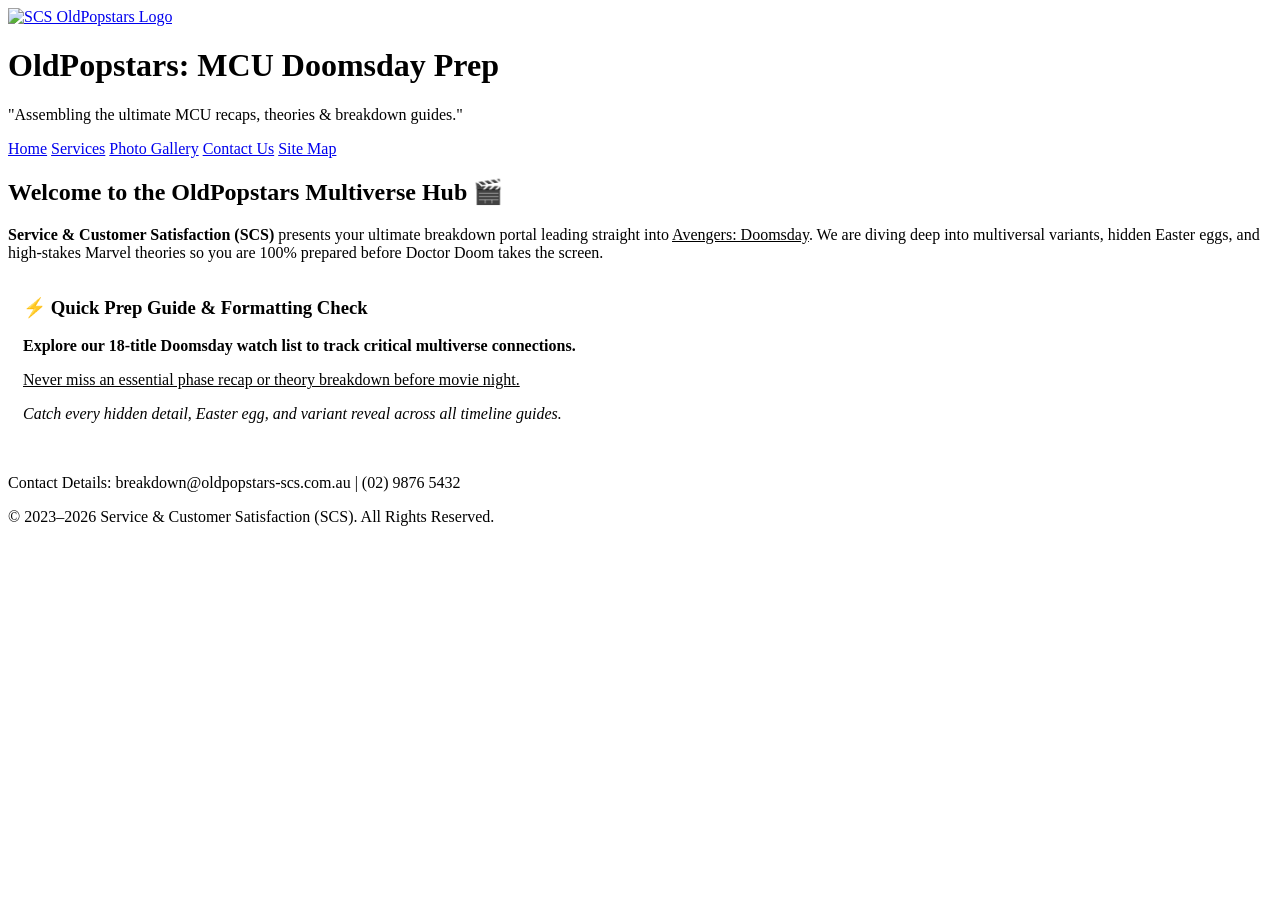
==== index.html @ a0e8ee73 "Add files via upload" ====
<!DOCTYPE html>
<html lang="en">
<head>
    <meta charset="UTF-8">
    <meta name="viewport" content="width=device-width, initial-scale=1.0">
    <title>SCS OldPopstars | Home</title>
    <link rel="stylesheet" href="style.css">
</head>
<body>
    <header>
        <a href="index.html">
            <img src="media/logo.png" alt="SCS OldPopstars Logo" width="120">
        </a>
        <h1>OldPopstars: MCU Doomsday Prep</h1>
        <p class="motto">"Assembling the ultimate MCU recaps, theories & breakdown guides."</p>
        <nav>
            <a href="index.html">Home</a>
            <a href="services.html">Services</a>
            <a href="gallery.html">Photo Gallery</a>
            <a href="contact.html">Contact Us</a>
            <a href="sitemap.html">Site Map</a>
        </nav>
    </header>
    <main>
       <h2>Welcome to the OldPopstars Multiverse Hub 🎬</h2>
    
    <p><b>Service & Customer Satisfaction (SCS)</b> presents your ultimate breakdown portal leading straight into <u>Avengers: Doomsday</u>. We are diving deep into multiversal variants, hidden Easter eggs, and high-stakes Marvel theories so you are 100% prepared before Doctor Doom takes the screen.</p>

    <!-- Interactive / Engaging Highlight Box -->
    <div style="background-color: var(--bg-main); border-left: 4px solid var(--accent-green); padding: 15px; border-radius: 4px; margin: 20px 0;">
        <h3 style="color: var(--accent-green); margin-top: 0;">⚡ Quick Prep Guide & Formatting Check</h3>
        <p><b>Explore our 18-title Doomsday watch list to track critical multiverse connections.</b></p>
        <p><u>Never miss an essential phase recap or theory breakdown before movie night.</u></p>
        <p><i>Catch every hidden detail, Easter egg, and variant reveal across all timeline guides.</i></p>
    </div>
</main>
    <footer>
        <p>Contact Details: breakdown@oldpopstars-scs.com.au | (02) 9876 5432</p>
        <p>&copy; 2023–2026 Service & Customer Satisfaction (SCS). All Rights Reserved.</p>
    </footer>
</body>
</html>
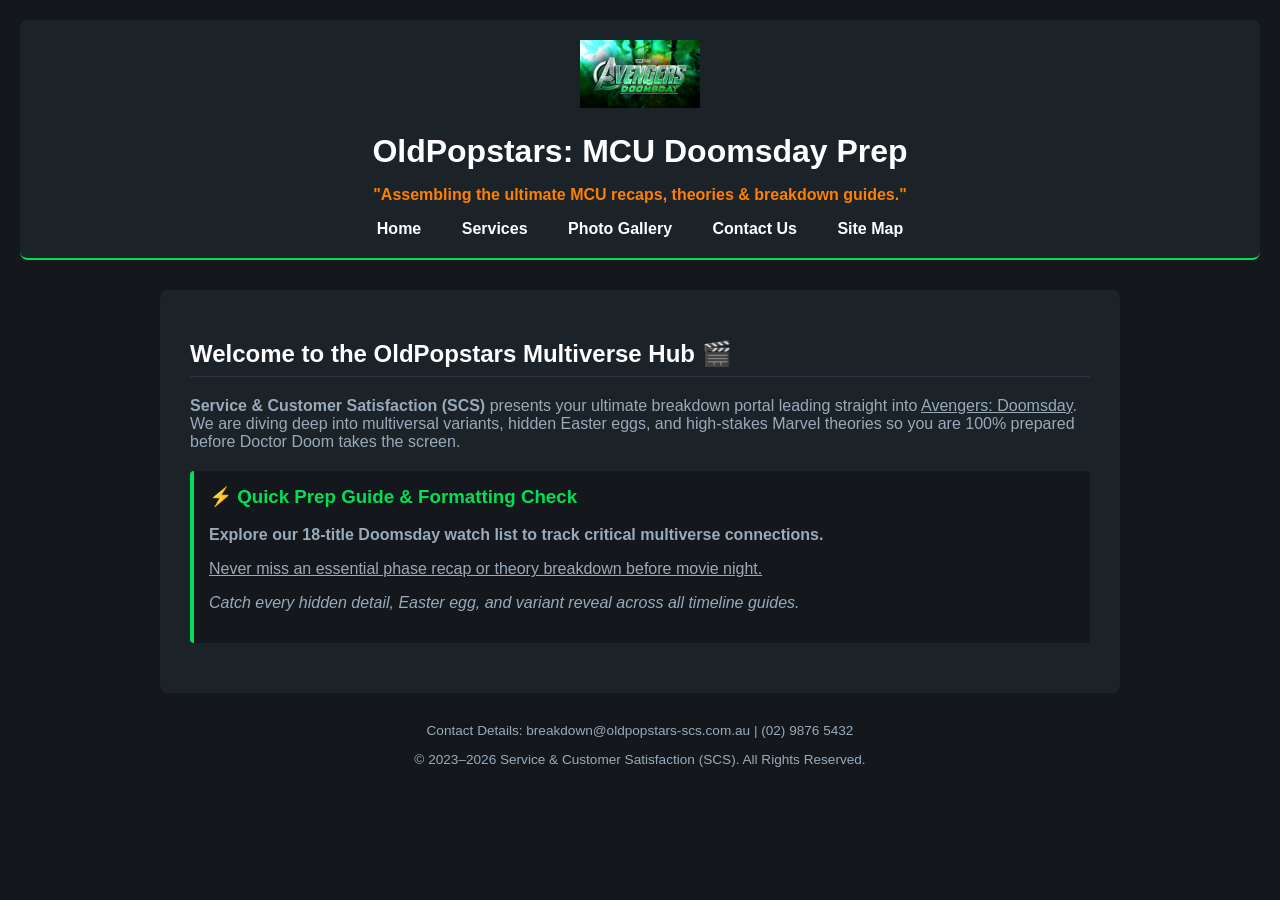
==== commit 4b58b86d: "Update index.html" ====
--- a/index.html
+++ b/index.html
@@ -9,7 +9,7 @@
 <body>
     <header>
         <a href="index.html">
-            <img src="media/logo.png" alt="SCS OldPopstars Logo" width="120">
+            <img src="logo.png" alt="SCS OldPopstars Logo" width="120">
         </a>
         <h1>OldPopstars: MCU Doomsday Prep</h1>
         <p class="motto">"Assembling the ultimate MCU recaps, theories & breakdown guides."</p>
@@ -39,4 +39,4 @@
         <p>&copy; 2023–2026 Service & Customer Satisfaction (SCS). All Rights Reserved.</p>
     </footer>
 </body>
-</html>+</html>
--- a/style.css
+++ b/style.css
@@ -0,0 +1,77 @@
+:root {
+    --bg-main: #14181c;
+    --bg-card: #1b2228;
+    --text-primary: #9ab;
+    --text-bright: #ffffff;
+    --accent-green: #00e054;
+    --accent-orange: #ff8000;
+    --border-color: #2c3440;
+}
+
+body {
+    background-color: var(--bg-main);
+    color: var(--text-primary);
+    font-family: -apple-system, BlinkMacSystemFont, "Segoe UI", Roboto, sans-serif;
+    margin: 0;
+    padding: 20px;
+}
+
+header {
+    background-color: var(--bg-card);
+    padding: 20px;
+    border-radius: 8px;
+    text-align: center;
+    border-bottom: 2px solid var(--accent-green);
+}
+
+h1 { color: var(--text-bright); margin-bottom: 5px; }
+.motto { color: var(--accent-orange); font-weight: bold; }
+
+nav a {
+    color: var(--text-bright);
+    text-decoration: none;
+    font-weight: 600;
+    padding: 8px 14px;
+    margin: 0 4px;
+    border-radius: 4px;
+}
+
+nav a:hover {
+    background-color: var(--accent-green);
+    color: var(--bg-main);
+}
+
+main {
+    max-width: 900px;
+    margin: 30px auto;
+    background-color: var(--bg-card);
+    padding: 30px;
+    border-radius: 8px;
+}
+
+h2 { color: var(--text-bright); border-bottom: 1px solid var(--border-color); padding-bottom: 8px; }
+
+/* Table Styling */
+table { width: 100%; border-collapse: collapse; margin: 20px 0; background: var(--bg-main); }
+th, td { padding: 12px; border-bottom: 1px solid var(--border-color); text-align: left; }
+th { background: #242c34; color: var(--accent-green); }
+
+/* Form Styling */
+input[type="text"], input[type="email"], textarea {
+    width: 100%; padding: 10px; margin: 8px 0 16px;
+    background: var(--bg-main); border: 1px solid var(--border-color);
+    border-radius: 4px; color: var(--text-bright); box-sizing: border-box;
+}
+
+input[type="submit"] {
+    background: var(--accent-green); color: var(--bg-main);
+    font-weight: bold; border: none; padding: 12px 20px;
+    border-radius: 4px; cursor: pointer;
+}
+
+/* Gallery Grid Styling */
+.gallery-grid { display: grid; grid-template-columns: repeat(auto-fit, minmax(200px, 1fr)); gap: 20px; }
+.gallery-card { background: var(--bg-main); border-radius: 6px; padding: 10px; text-align: center; border: 1px solid var(--border-color); }
+.gallery-card img { width: 100%; border-radius: 4px; }
+
+footer { text-align: center; color: var(--text-primary); font-size: 0.85rem; margin-top: 30px; }
